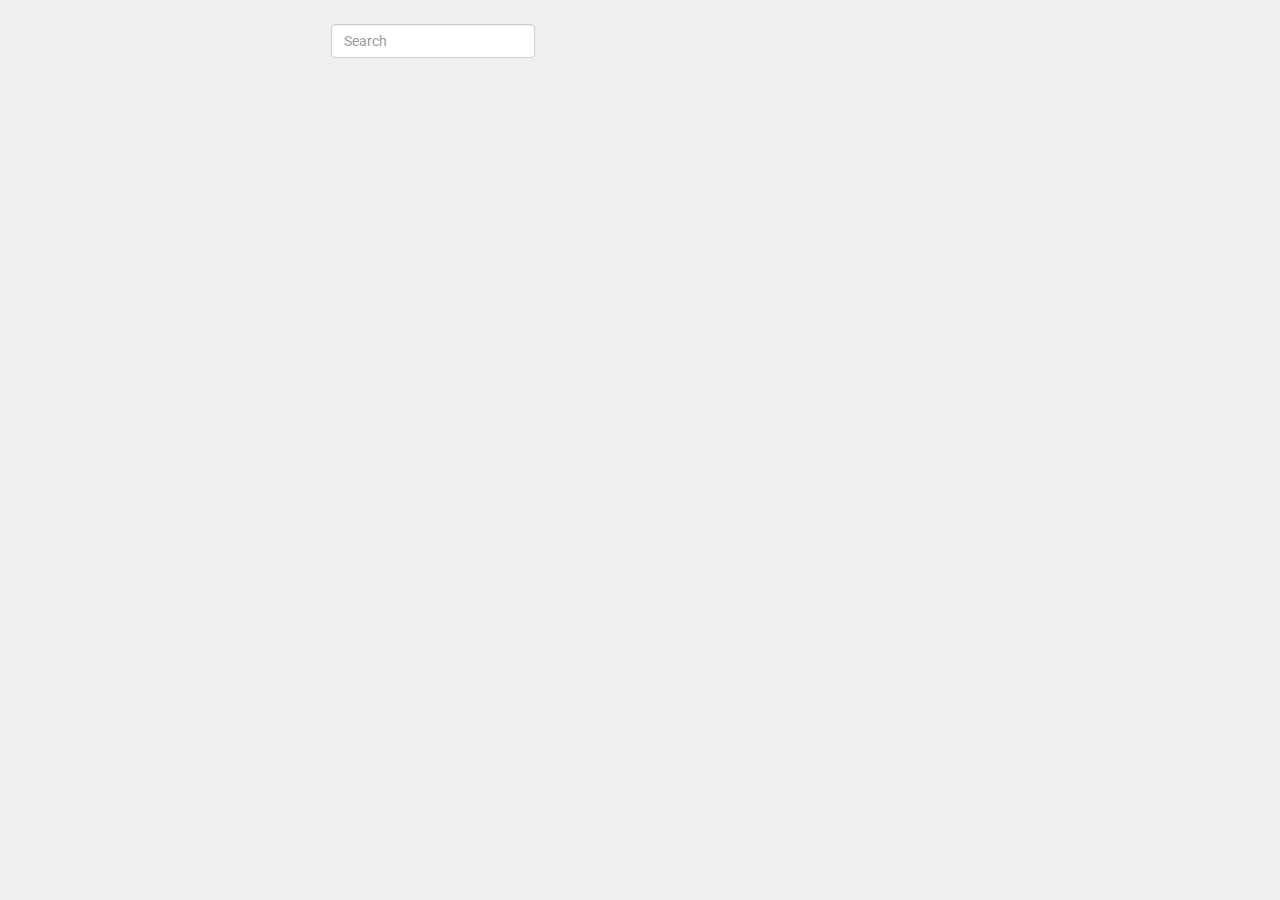
==== index.html @ 3262c87a "initial commit" ====
<!DOCTYPE html>
<html lang="en" ng-app="try">
<head>
	<title>Test</title><meta charset="utf-8">
	<meta http-equiv="X-UA-Compatible" content="IE=edge,chrome=1">
	<meta http-equiv="X-UA-Compatible" content="requiresActiveX=true"/>
	<meta name="viewport" content="width=device-width, initial-scale=1">
    <!--[if lt IE 9]>
	  <script src="https://oss.maxcdn.com/libs/html5shiv/3.7.0/html5shiv.js"></script>
	  <script src="https://oss.maxcdn.com/libs/respond.js/1.4.2/respond.min.js"></script>
	  <![endif]-->
	  <link rel="stylesheet" type="text/css" href="css/bootstrap.min.css">
	  <link rel="stylesheet" type="text/css" href="css/font-awesome.min.css">
	  <link rel="stylesheet" type="text/css" href="css/metisMenu.min.css">
	  <link rel="stylesheet" type="text/css" href="css/custom.css">
	</head>
	<body>
		<div class="wrapper">
			<div class="row">
				<div class="col-sm-12">
					<div ui-view></div>
					<div class="right-content">
						<nav class="navbar">
							<div class="container-fluid">
								<!-- Brand and toggle get grouped for better mobile display -->
								<div class="navbar-header">
									<button type="button" class="navbar-toggle collapsed" data-toggle="collapse" data-target="#bs-example-navbar-collapse-1" aria-expanded="false">
										<span class="sr-only">Toggle navigation</span>
										<span class="icon-bar"></span>
										<span class="icon-bar"></span>
										<span class="icon-bar"></span>
									</button>
								</div>

								<!-- Collect the nav links, forms, and other content for toggling -->
								<div class="collapse navbar-collapse" id="bs-example-navbar-collapse-1">
									<form class="navbar-form navbar-left">
										<div class="form-group">
											<input type="text" class="form-control" placeholder="Search">
										</div>
									</form>
								</div><!-- /.navbar-collapse -->
							</div><!-- /.container-fluid -->
						</nav>
					</div>
				</div>
			</div>
		</div>
		<script type="text/javascript" src="js/angular.min.js"></script>
		<script type="text/javascript" src="js/angular-ui-router.min.js"></script>
		<script type="text/javascript" src="js/jquery.min.js"></script>
		<script type="text/javascript" src="js/bootstrap.min.js"></script>
		<script type="text/javascript" src="js/metisMenu.min.js"></script>
		<script type="text/javascript" src="js/countUp.min.js"></script>
		<script type="text/javascript" src="js/custom.js"></script>
		<script type="text/javascript" src="js/dashboard.js"></script>
	</body>
	</html>
---- css/metisMenu.min.css ----
/*
 * metismenu - v2.4.2
 * A jQuery menu plugin
 * https://github.com/onokumus/metisMenu#readme
 *
 * Made by Osman Nuri Okumuş <onokumus@gmail.com> (https://github.com/onokumus)
 * Under MIT License
 */

.metismenu .arrow{float:right;line-height:1.42857}[dir=rtl] .metismenu .arrow{float:left}.metismenu .glyphicon.arrow:before{content:"\e079"}.metismenu .active>a>.glyphicon.arrow:before{content:"\e114"}.metismenu .fa.arrow:before{content:"\f104"}.metismenu .active>a>.fa.arrow:before{content:"\f107"}.metismenu .ion.arrow:before{content:"\f3d2"}.metismenu .active>a>.ion.arrow:before{content:"\f3d0"}.metismenu .plus-times{float:right}[dir=rtl] .metismenu .plus-times{float:left}.metismenu .fa.plus-times:before{content:"\f067"}.metismenu .active>a>.fa.plus-times{-webkit-transform:rotate(45deg);-ms-transform:rotate(45deg);-o-transform:rotate(45deg);transform:rotate(45deg)}.metismenu .plus-minus{float:right}[dir=rtl] .metismenu .plus-minus{float:left}.metismenu .fa.plus-minus:before{content:"\f067"}.metismenu .active>a>.fa.plus-minus:before{content:"\f068"}.metismenu .collapse{display:none}.metismenu .collapse.in{display:block}.metismenu .collapsing{position:relative;height:0;overflow:hidden;-webkit-transition-timing-function:ease;-o-transition-timing-function:ease;transition-timing-function:ease;-webkit-transition-duration:.35s;-o-transition-duration:.35s;transition-duration:.35s;-webkit-transition-property:height,visibility;-o-transition-property:height,visibility;transition-property:height,visibility}
---- css/custom.css ----
@import url('https://fonts.googleapis.com/css?family=Montserrat|Roboto');
body{
	background:#efefef;
	font-size:14px;
	color:#5f5f5f;
	font-family: 'Roboto', sans-serif;
	min-height:600px;
}
.wrapper{
	width:100%;
	overflow:hidden;
	display:block;
}
h1, h2, h3, h4{
	font-family: 'Montserrat', sans-serif;
}
a, a:hover, a:focus, a:active{
	outline:none;
	color:transparent;
}
/*left-menu css*/
.left-menu{	
	background:#22313F;
	color:#f5f5f5;
	width:270px;/*
	min-height:800px;
	height:100%;*/
	padding:10px;
	float:left;
}
.left-menu h3{
	border-bottom:1px solid #000;
	padding:0 10px 20px;
}
.metismenu{
	background:#22313F;
	color:#f5f5f5;
	list-style: none;
	padding-left:0;
	float:left;
	width:100%;
}
.metismenu ul{
	list-style:none;
	padding-left:0;
}
.metismenu ul > li.active{
	background:#2C3E50;
}
.metismenu ul > li{
	border-bottom:1px solid #333;
	padding-left:25px;
}
.metismenu li a{
	padding:15px;
	margin-left:20px;
}
.metismenu li>a{
	text-decoration: none;
	color:#f5f5f5;
	display:block;
}
/*right content css*/
.right-content{
	float:right;
	width:calc(100% - 270px);
	overflow: hidden;
	display:block;
	padding:15px;
}
.border-dark{
	border:1px solid #ced0d2;
	border-radius:5px;
	padding:15px;
	margin-bottom:10px;
}
.text-green{
	color:#32a56d;
}
.text-red{
	color:#ef6f6c;
}
.text-info{
	color:#0cb596;
}
.text-orange{
	color:#ff8218;
}
.text-white{
	color:#fff;
}
.bg-green{
	background-color:#32a56d;
}
.bg-red{
	background-color:#ef6f6c;
}
.bg-info{
	background:#0cb596;
}
.bg-orange{
	background-color:#ff8218;
}
.right-content > .row{
	margin-bottom:15px;
}
.pad0{
	padding:0 !important;
}
hr{
	border-color:#22313F;
}

/*dashboard css*/
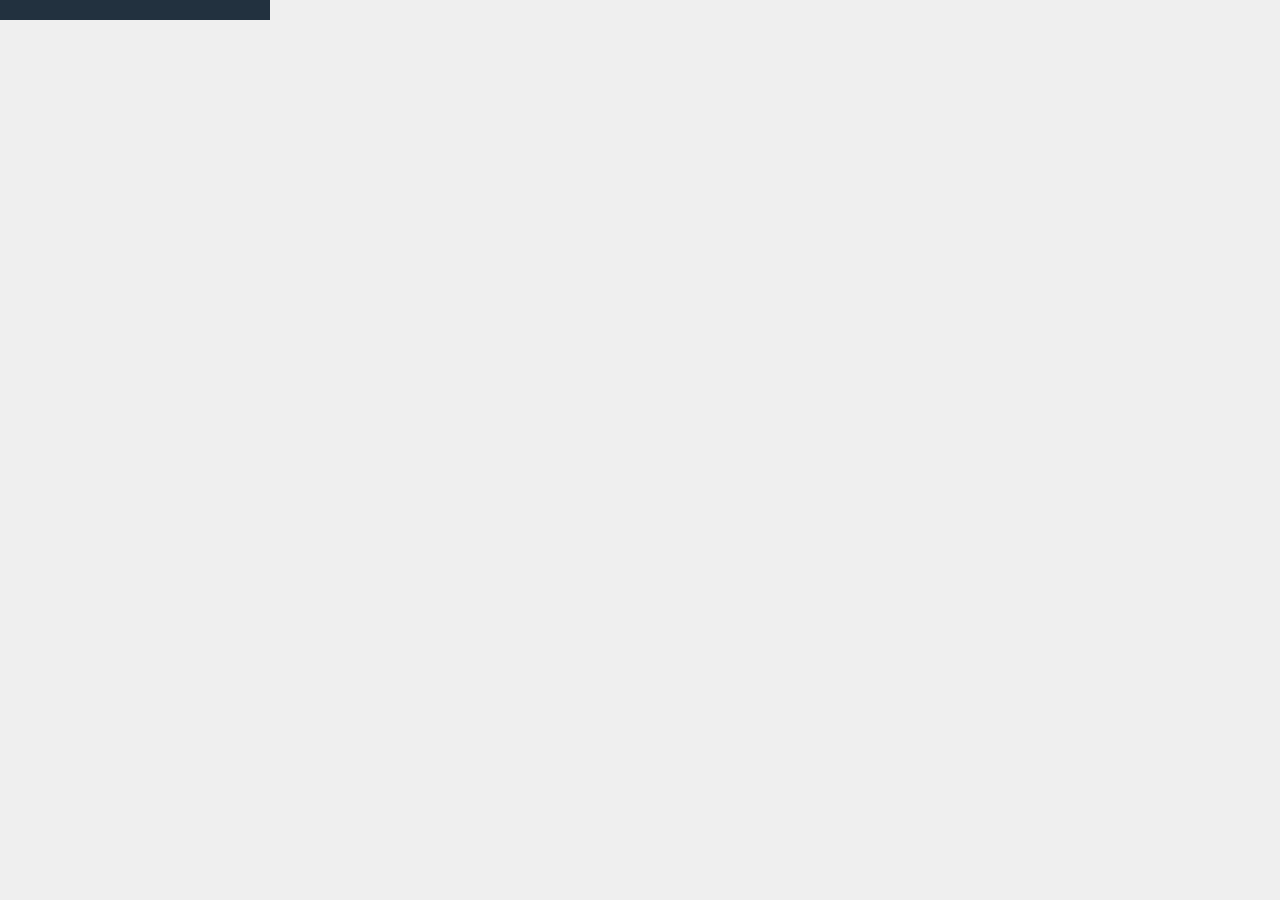
==== commit c5030200: "multiple files added" ====
--- a/index.html
+++ b/index.html
@@ -16,34 +16,12 @@
 	</head>
 	<body>
 		<div class="wrapper">
-			<div class="row">
-				<div class="col-sm-12">
-					<div ui-view></div>
-					<div class="right-content">
-						<nav class="navbar">
-							<div class="container-fluid">
-								<!-- Brand and toggle get grouped for better mobile display -->
-								<div class="navbar-header">
-									<button type="button" class="navbar-toggle collapsed" data-toggle="collapse" data-target="#bs-example-navbar-collapse-1" aria-expanded="false">
-										<span class="sr-only">Toggle navigation</span>
-										<span class="icon-bar"></span>
-										<span class="icon-bar"></span>
-										<span class="icon-bar"></span>
-									</button>
-								</div>
-
-								<!-- Collect the nav links, forms, and other content for toggling -->
-								<div class="collapse navbar-collapse" id="bs-example-navbar-collapse-1">
-									<form class="navbar-form navbar-left">
-										<div class="form-group">
-											<input type="text" class="form-control" placeholder="Search">
-										</div>
-									</form>
-								</div><!-- /.navbar-collapse -->
-							</div><!-- /.container-fluid -->
-						</nav>
-					</div>
-				</div>
+			<div class="left-menu">
+				<div ui-view="left-menu"></div>
+			</div>
+			<div class="right-content">
+				<div ng-view="navbar"></div>
+				<div ng-view="main-content"></div>
 			</div>
 		</div>
 		<script type="text/javascript" src="js/angular.min.js"></script>
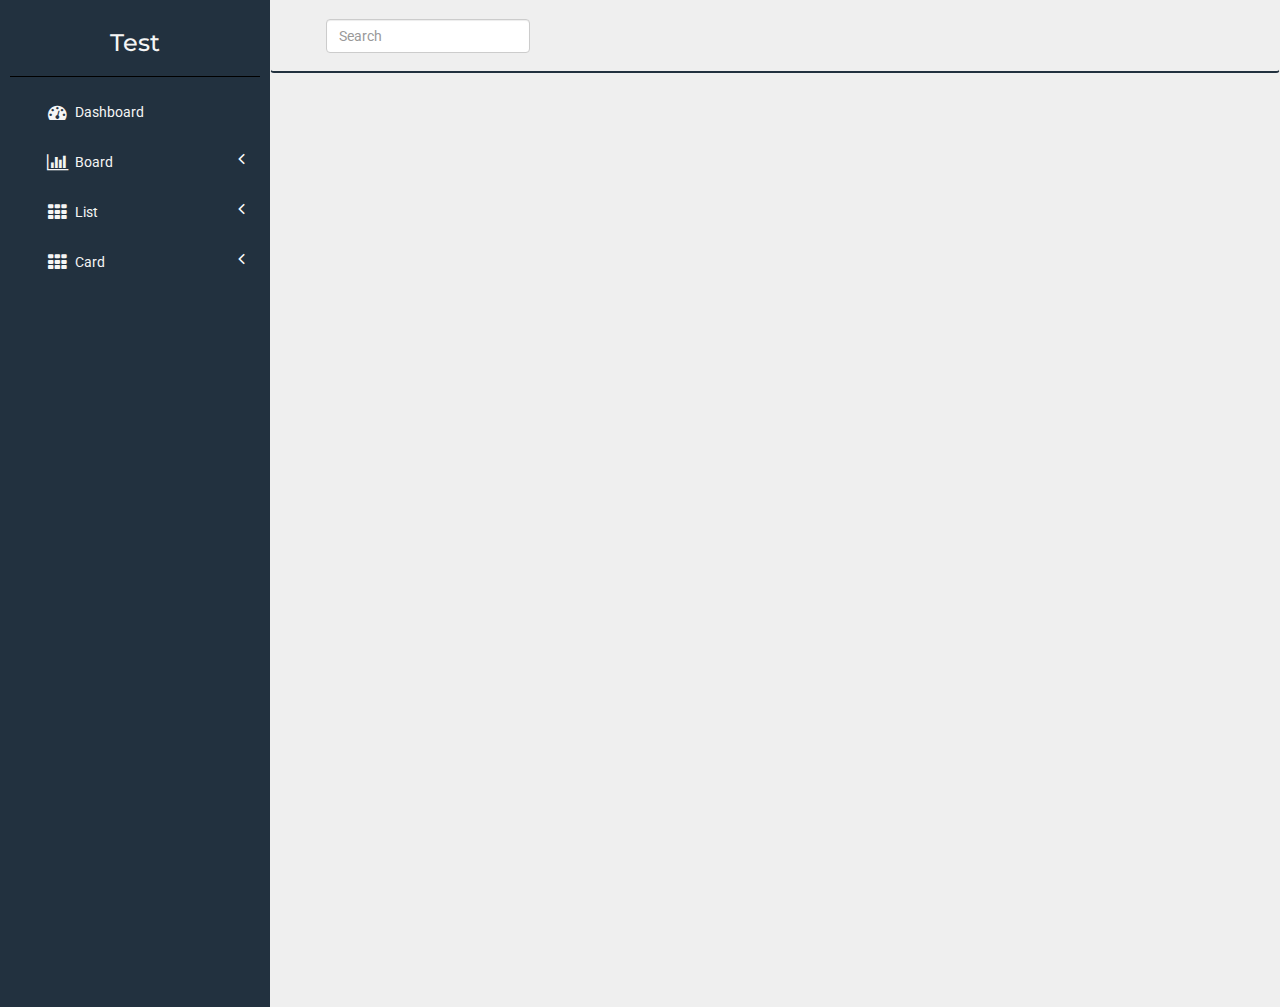
==== commit f920d155: "leftmenu code modified" ====
--- a/index.html
+++ b/index.html
@@ -15,22 +15,16 @@
 	  <link rel="stylesheet" type="text/css" href="css/custom.css">
 	</head>
 	<body>
-		<div class="wrapper">
-			<div class="left-menu">
-				<div ui-view="left-menu"></div>
-			</div>
-			<div class="right-content">
-				<div ng-view="navbar"></div>
-				<div ng-view="main-content"></div>
-			</div>
-		</div>
+		<div ui-view></div>
 		<script type="text/javascript" src="js/angular.min.js"></script>
 		<script type="text/javascript" src="js/angular-ui-router.min.js"></script>
+		<script type="text/javascript" src="js/app.js"></script>
+		<script type="text/javascript" src="js/config.js"></script>
 		<script type="text/javascript" src="js/jquery.min.js"></script>
 		<script type="text/javascript" src="js/bootstrap.min.js"></script>
 		<script type="text/javascript" src="js/metisMenu.min.js"></script>
 		<script type="text/javascript" src="js/countUp.min.js"></script>
-		<script type="text/javascript" src="js/custom.js"></script>
-		<script type="text/javascript" src="js/dashboard.js"></script>
+		<script type="text/javascript" src="js/leftMenu.js"></script>
+		<script type="text/javascript" src="js/boards.js"></script>
 	</body>
 	</html>--- a/css/custom.css
+++ b/css/custom.css
@@ -8,7 +8,7 @@
 }
 .wrapper{
 	width:100%;
-	overflow:hidden;
+	overflow-x:hidden;
 	display:block;
 }
 h1, h2, h3, h4{
@@ -66,7 +66,10 @@
 	width:calc(100% - 270px);
 	overflow: hidden;
 	display:block;
-	padding:15px;
+}
+.navbar{
+	border-bottom:2px solid #22313f;
+	padding:1%;
 }
 .border-dark{
 	border:1px solid #ced0d2;
@@ -111,4 +114,12 @@
 	border-color:#22313F;
 }
 
-/*dashboard css*/+/*dashboard css*/
+
+/*boards controller*/
+#boards > li{
+	width:25%;
+	background:#2c7a2b;
+	color:#fff;
+	height: 250px;
+}